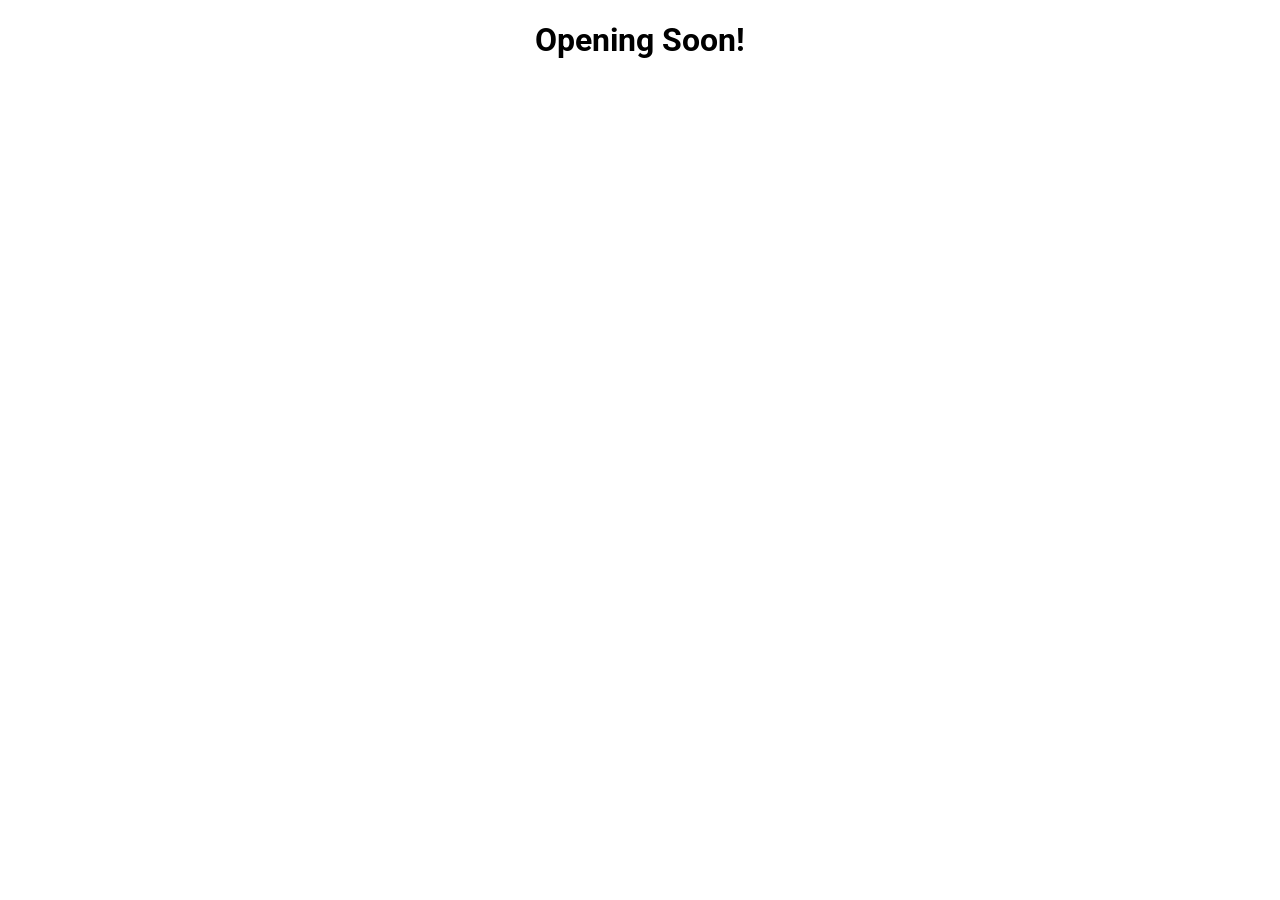
==== src/index.html @ 005455af "move website in src folder" ====
<!DOCTYPE html>
<html>
<head>
    <meta charset="UTF-8">
    <title>The Umbraco BBQ Bar</title>
    <link rel="preconnect" href="https://fonts.gstatic.com">
    <link href="https://fonts.googleapis.com/css2?family=Roboto" rel="stylesheet">
    <link rel="stylesheet" href="css/site.css" type="text/css">
</head>
<body>
    <h1 class="opening-soon">Opening Soon!</h1>
</body>
</html>
---- src/css/site.css ----
html {
  width: 100%;
  height: 100%;
}

h1.opening-soon {
  font-family: Roboto, Arial;
  text-align: center;
}
/*# sourceMappingURL=site.css.map */
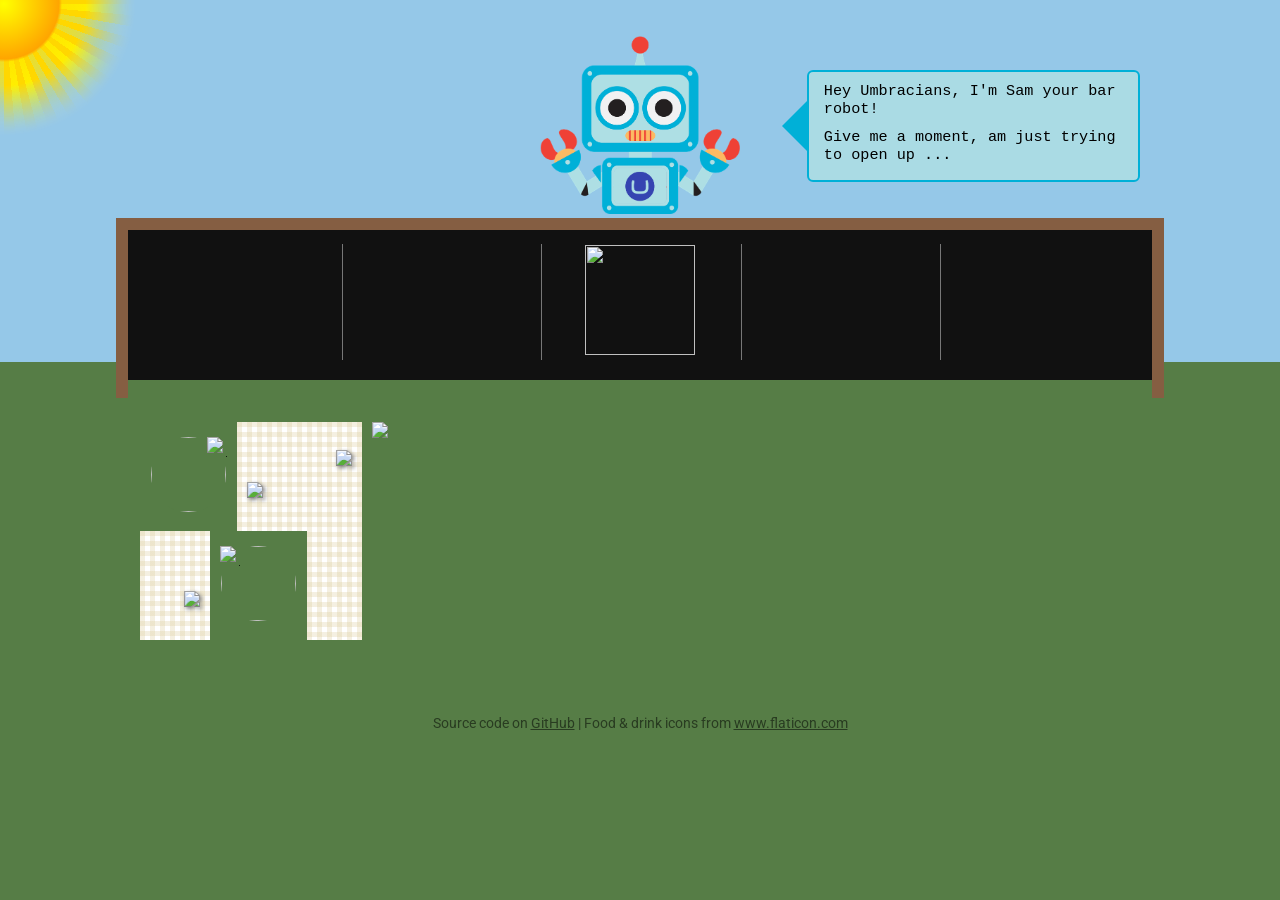
==== commit 3c6ca5c8: "front-end for umbraco BBQ" ====
--- a/src/index.html
+++ b/src/index.html
@@ -8,6 +8,134 @@
     <link rel="stylesheet" href="css/site.css" type="text/css">
 </head>
 <body>
-    <h1 class="opening-soon">Opening Soon!</h1>
+
+    <div id="barapp">
+
+        <div class="sky">
+
+            <div class="sun"></div>
+
+            <div class="bar">
+                <div>
+                    <div class="messages speech-bubble custom-message" v-cloak v-if="!showDefaultMessage">
+                        <ul>
+                            <li v-for="(message,index) in displayMessages" :key="index">{{message}}</li>
+                        </ul>
+                    </div>
+                </div>
+                <div>
+                    <div class="bar-bartender">
+                        <img src="images/robot-shorter.png" title="Hey, I'm Sam, what can I get you?" alt="picture of a robot">
+                    </div>
+                </div>
+                <div>
+                    <div class="messages speech-bubble default-message">
+                        <ul>
+                            <li>
+                                Hey Umbracians, I'm Sam your bar robot!
+                            </li>
+                            <li v-if="barStatus===''">
+                                Give me a moment, am just trying to open up ...
+                            </li>
+                            <li v-if="barStatus==='CLOSED'" v-cloak>
+                                Sorry, the bar is shut right now. Come back another time?
+                            </li>
+                            <li v-if="barStatus==='OPEN'" v-cloak>
+                                Tweet <a href="https://twitter.com/umbracobar" target="_blank">@umbracobar</a>
+                                to place your order and sit yourself down!
+                            </li>
+                        </ul>
+                    </div>
+                </div>
+            </div>
+    
+            <div class="menu">
+                <table>
+                    <tr>
+                        <td>
+                            <ul v-if="barStatus==='OPEN'" v-cloak>
+                                <li>beer<span>~</span>ipa</li>
+                                <li>aperol<span>~</span>wine</li>
+                                <li>gin<span>~</span>negroni</li>
+                                <li>champagne</li>
+                            </ul>
+                        </td>
+                        <td class="gutter">
+                            <ul v-if="barStatus==='OPEN'" v-cloak>
+                                <li>coffee<span>~</span>tea</li>
+                                <li>coke<span>~</span>water</li>
+                                <li>orange<span>~</span>smoothie</li>
+                                <li>hotchocolate</li>
+                            </ul>
+                        </td>
+                        <td class="logo gutter">
+                            <img src="/images/bbq-logo.svg">
+                        </td>
+                        <td class="gutter">
+                            <ul v-if="barStatus==='OPEN'" v-cloak>
+                                <li>burger<span>~</span>kebab</li>
+                                <li>ribs<span>~</span>hotdog</li>
+                                <li>mushrooms</li>
+                                <li>sweetcorn</li>
+                            </ul>
+                        </td>
+                        <td class="gutter">
+                            <ul v-if="barStatus==='OPEN'" v-cloak>
+                                <li>donut<span>~</span>cake</li>
+                                <li>apple<span>~</span>grapes</li>
+                                <li>chocolate</li>
+                                <li>tshirt<span>~</span>socks</li>
+                            </ul>
+                        </td>
+                    </tr>
+                </table>            
+            </div>
+        </div>
+
+        <div class="menu-bottom">&nbsp;</div> 
+        <div class="menu-legs">&nbsp;</div> 
+
+        <div class="tables" v-if="barStatus==='OPEN'" v-cloak>
+            <div v-for="(patron,i) in barPatrons" :key="patron.twitterhandle">
+                <div class="patron left" v-if="i%2==0">
+                    <div class="chair">
+                        <img class="avatar" :src="patron.profileImage" :title="patron.name" :alt="patron.screenName" />
+                        <img class="polite" v-if="patron.isPolite" src="images/star.png" alt="gold star" >
+                    </div>
+                    <div class="drink">
+                        <img v-if="patron.drink" :src="'images/drinks/' + patron.drink + '.png'" :alt="patron.drink" :title="patron.drink" />
+                        <img v-if="!patron.drink" src="https://img.spacergif.org/v1/spacer.gif" />
+                    </div>   
+                </div>
+                <div class="patron right" v-if="i%2==1">
+                    <div class="drink">
+                        <img v-if="patron.drink" :src="'images/drinks/' + patron.drink + '.png'" :alt="patron.drink" :title="patron.drink" />
+                        <img v-if="!patron.drink" src="https://img.spacergif.org/v1/spacer.gif" />
+                    </div>   
+                    <div class="chair">
+                        <img class="avatar" :src="patron.profileImage" :title="patron.name" :alt="patron.screenName" />
+                        <img class="polite" v-if="patron.isPolite" src="images/star.png" alt="gold star" >
+                    </div>
+                </div>
+            </div>
+            <div class="patron right" v-if="barPatrons.length % 2==1">
+                <div class="drink"><img src="https://img.spacergif.org/v1/spacer.gif"></div>   
+                <div class="chair"><img src="https://img.spacergif.org/v1/spacer.gif"></div>
+            </div>
+        </div>
+
+        <div class="footer">
+            Source code on 
+            <a href="https://github.com/LottePitcher/UmbracoBBQBar" target="_blank">GitHub</a>
+            |
+            Food &amp; drink icons from <a href="www.flaticon.com" target="_blank">www.flaticon.com</a></div>
+
+    </div>
+
+    <script src="https://cdnjs.cloudflare.com/ajax/libs/aspnet-signalr/1.0.27/signalr.min.js" integrity="sha512-a+73ErrZPjhqOu0qbW1QLsenEF4pvDjmnd+Ws6hkDyJlrwAigOQAxQhIT+fPNFWScUvtJQvn+G535TT2C6/G4g==" crossorigin="anonymous" referrerpolicy="no-referrer"></script>
+    <script src="https://cdn.jsdelivr.net/npm/vue@2"></script>
+    <script src="https://cdn.jsdelivr.net/npm/axios/dist/axios.min.js"></script>
+
+    <script src="js/bar.js"></script>
 </body>
 </html>
--- a/src/css/site.css
+++ b/src/css/site.css
@@ -3,8 +3,406 @@
   height: 100%;
 }
 
-h1.opening-soon {
-  font-family: Roboto, Arial;
+body {
+  margin: 0;
+  font-family: 'Roboto', sans-serif;
+  font: 400 16px 'Roboto';
+  background: #567D46;
+}
+
+div.sky {
+  background: #95c8e8;
+}
+
+div.bar {
+  position: relative;
+  max-width: 1000px;
+  margin-left: auto;
+  margin-right: auto;
+  padding-top: 24px;
+  display: -ms-grid;
+  display: grid;
+  -ms-grid-columns: 1fr 1fr 1fr;
+      grid-template-columns: 1fr 1fr 1fr;
+  -webkit-box-align: center;
+      -ms-flex-align: center;
+          align-items: center;
+  justify-items: center;
+}
+
+div.bar div.bar-bartender {
+  margin-top: 12px;
   text-align: center;
 }
+
+div.bar div.bar-bartender.default-message {
+  text-align: right;
+}
+
+div.bar div.bar-bartender img {
+  width: 200px;
+}
+
+div.bar div.messages {
+  margin-top: 10px;
+  font-size: 0.95em;
+  -ms-flex-item-align: start;
+      -ms-grid-row-align: start;
+      align-self: start;
+  color: black;
+  background-color: rgba(174, 223, 228, 0.85);
+  border-radius: 15px;
+  border: solid 2px #00B0D7;
+  font-family: "Courier", monospace;
+  padding-top: 0;
+}
+
+div.bar div.messages a {
+  color: black;
+  text-decoration: none;
+}
+
+div.bar div.messages a.hover {
+  text-decoration: underline;
+}
+
+div.bar div.messages.custom-message {
+  background-color: rgba(252, 186, 99, 0.85);
+  border-color: #ef4236;
+}
+
+div.bar div.messages ul {
+  margin-top: 0;
+  list-style: none;
+  padding: 0 1em;
+}
+
+div.bar div.messages li {
+  position: relative;
+  padding-right: 5px;
+  padding-top: 10px;
+}
+
+div.bar div.speech-bubble {
+  position: relative;
+  border-radius: .4em;
+}
+
+div.bar div.speech-bubble.default-message:after {
+  content: '';
+  position: absolute;
+  left: 0;
+  top: 50%;
+  width: 0;
+  height: 0;
+  border: 27px solid transparent;
+  border-right-color: #00B0D7;
+  border-left: 0;
+  margin-top: -27px;
+  margin-left: -27px;
+}
+
+div.bar div.speech-bubble.custom-message:before {
+  content: '';
+  position: absolute;
+  right: 0;
+  top: 50%;
+  width: 0;
+  height: 0;
+  border: 27px solid transparent;
+  border-left-color: #ef4236;
+  border-right: 0;
+  margin-top: -27px;
+  margin-right: -27px;
+}
+
+div.menu {
+  max-width: 1000px;
+  margin-left: auto;
+  margin-right: auto;
+  padding: 12px 12px 0 12px;
+  color: #F4EFE6;
+  background: #111;
+  border-top: #855e42 12px solid;
+  border-left: #855e42 12px solid;
+  border-right: #855e42 12px solid;
+}
+
+div.menu a {
+  color: #F4EFE6;
+  text-decoration: none;
+}
+
+div.menu a:hover {
+  text-decoration: underline;
+}
+
+div.menu table {
+  width: 100%;
+}
+
+div.menu table td {
+  width: 20%;
+  text-align: center;
+}
+
+div.menu table td.logo {
+  margin-top: 24px;
+}
+
+div.menu table td.logo img {
+  width: 110px;
+  height: 110px;
+}
+
+div.menu table td.gutter {
+  border-left: 1px solid #777777;
+}
+
+div.menu table ul {
+  margin: 0;
+  padding: 0;
+}
+
+div.menu table li {
+  list-style-type: none;
+  padding: 3px 0;
+}
+
+div.menu table li span {
+  font-size: 0.75em;
+  padding: 0 10px;
+}
+
+div.menu-bottom {
+  max-width: 1000px;
+  margin-left: auto;
+  margin-right: auto;
+  height: 18px;
+  padding: 0 12px;
+  border-left: #855e42 12px solid;
+  border-right: #855e42 12px solid;
+  background: #111;
+}
+
+div.menu-legs {
+  max-width: 1000px;
+  margin-left: auto;
+  margin-right: auto;
+  height: 18px;
+  padding: 0 12px;
+  border-left: #855e42 12px solid;
+  border-right: #855e42 12px solid;
+  margin-bottom: 24px;
+}
+
+div.tables {
+  display: -ms-grid;
+  display: grid;
+  -ms-grid-columns: 1fr 1fr 1fr 1fr 1fr 1fr;
+      grid-template-columns: 1fr 1fr 1fr 1fr 1fr 1fr;
+  max-width: 1000px;
+  margin-left: auto;
+  margin-right: auto;
+}
+
+div.tables div.patron {
+  display: -ms-grid;
+  display: grid;
+}
+
+div.tables div.patron.left {
+  -ms-grid-columns: 2fr 1fr;
+      grid-template-columns: 2fr 1fr;
+}
+
+div.tables div.patron.right {
+  -ms-grid-columns: 1fr 2fr;
+      grid-template-columns: 1fr 2fr;
+}
+
+div.tables div.drink {
+  background-color: white;
+  background-image: -webkit-gradient(linear, left top, right top, color-stop(50%, rgba(220, 204, 156, 0.3)), color-stop(50%, transparent)), -webkit-gradient(linear, left top, left bottom, color-stop(50%, rgba(220, 204, 156, 0.3)), color-stop(50%, transparent));
+  background-image: linear-gradient(90deg, rgba(220, 204, 156, 0.3) 50%, transparent 50%), linear-gradient(rgba(220, 204, 156, 0.3) 50%, transparent 50%);
+  background-size: 10px 10px;
+}
+
+div.tables div.drink img {
+  width: 50px;
+  margin-top: 28px;
+  padding: 0 10px;
+  -webkit-filter: drop-shadow(2px 2px 2px gray);
+          filter: drop-shadow(2px 2px 2px gray);
+}
+
+div.tables div.chair {
+  position: relative;
+}
+
+div.tables div.chair img.avatar {
+  margin: 14px 0;
+  width: 75px;
+  height: 75px;
+  border: solid 1px #567D46;
+  border-radius: 50%;
+  -webkit-border-radius: 50%;
+  -moz-border-radius: 50%;
+}
+
+div.tables div.chair img.polite {
+  width: 20px;
+  height: 20px;
+  position: absolute;
+  top: 15px;
+  right: 0px;
+}
+
+div.tables div.patron.left div.chair {
+  text-align: right;
+}
+
+div.tables div.patron.right div.drink {
+  text-align: right;
+}
+
+div.tables div.patron.left div.chair img {
+  margin-right: 10px;
+}
+
+div.tables div.patron.right div.chair img {
+  margin-left: 10px;
+}
+
+div.tables div.patron.right div.chair img.polite {
+  left: 0px;
+}
+
+div.footer {
+  margin-top: 75px;
+  padding-bottom: 25px;
+  font-size: 0.9em;
+  color: #293c21;
+  text-align: center;
+}
+
+div.footer a {
+  color: #293c21;
+}
+
+div.footer a:hover {
+  text-decoration: none;
+}
+
+div.sun {
+  z-index: 0;
+  top: -140px;
+  left: -140px;
+  width: 18rem;
+  height: 18rem;
+  margin: 0rem;
+  position: absolute;
+  background: radial-gradient(transparent 50%, white), radial-gradient(yellow, transparent 70%);
+  -webkit-mask-image: radial-gradient(black 40%, transparent 65%);
+  mask-image: radial-gradient(black 40%, transparent 65%);
+  border-radius: 50%;
+}
+
+div.sun::after, div.sun::before {
+  content: '';
+  position: absolute;
+  top: 0;
+  left: 0;
+  width: 100%;
+  height: 100%;
+  -webkit-transform-origin: center;
+          transform-origin: center;
+  border-radius: 50%;
+  -webkit-mask-image: radial-gradient(black 40%, transparent 65%);
+  mask-image: radial-gradient(black 40%, transparent 65%);
+}
+
+div.sun::before {
+  background: repeating-conic-gradient(from 0deg, yellow 0deg 20deg, transparent 20deg 40deg);
+  -webkit-animation: rotate 720s linear, scale 3s linear infinite;
+          animation: rotate 720s linear, scale 3s linear infinite;
+}
+
+div.sun::after {
+  background: radial-gradient(yellow, orange 27%, transparent calc(27% + 3px) 100%), radial-gradient(gold, transparent 70%), repeating-conic-gradient(from 0deg, gold 0deg 5deg, transparent 5deg 10deg);
+  -webkit-transform: rotate(15deg);
+          transform: rotate(15deg);
+}
+
+@-webkit-keyframes rotate {
+  100% {
+    -webkit-transform: rotate(360deg);
+            transform: rotate(360deg);
+  }
+}
+
+@keyframes rotate {
+  100% {
+    -webkit-transform: rotate(360deg);
+            transform: rotate(360deg);
+  }
+}
+
+@-webkit-keyframes scale {
+  0% {
+    -webkit-transform: scale(1);
+            transform: scale(1);
+  }
+  20% {
+    -webkit-transform: scale(1.2);
+            transform: scale(1.2);
+  }
+  40% {
+    -webkit-transform: scale(0.8);
+            transform: scale(0.8);
+  }
+  60% {
+    -webkit-transform: scale(1.1);
+            transform: scale(1.1);
+  }
+  70% {
+    -webkit-transform: scale(0.9);
+            transform: scale(0.9);
+  }
+  100% {
+    -webkit-transform: scale(1);
+            transform: scale(1);
+  }
+}
+
+@keyframes scale {
+  0% {
+    -webkit-transform: scale(1);
+            transform: scale(1);
+  }
+  20% {
+    -webkit-transform: scale(1.2);
+            transform: scale(1.2);
+  }
+  40% {
+    -webkit-transform: scale(0.8);
+            transform: scale(0.8);
+  }
+  60% {
+    -webkit-transform: scale(1.1);
+            transform: scale(1.1);
+  }
+  70% {
+    -webkit-transform: scale(0.9);
+            transform: scale(0.9);
+  }
+  100% {
+    -webkit-transform: scale(1);
+            transform: scale(1);
+  }
+}
+
+[v-cloak] {
+  display: none;
+}
 /*# sourceMappingURL=site.css.map */
